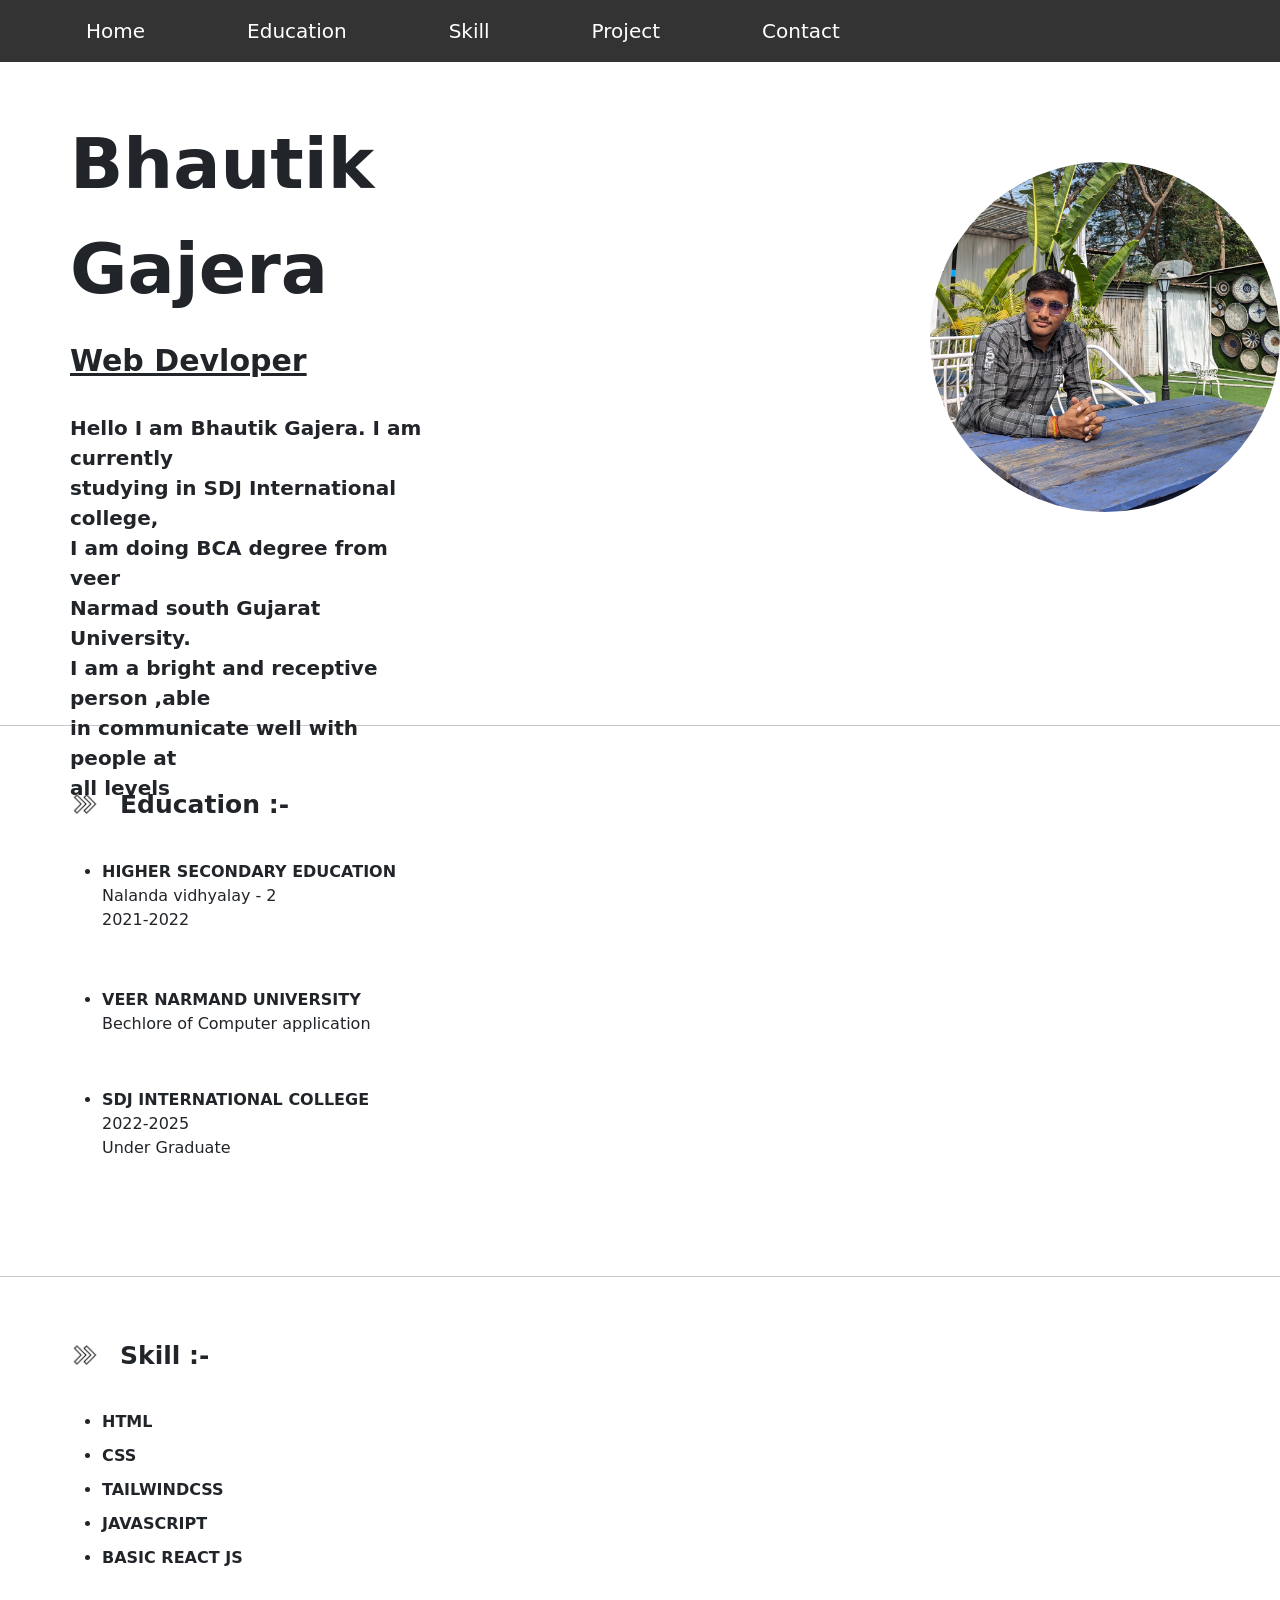
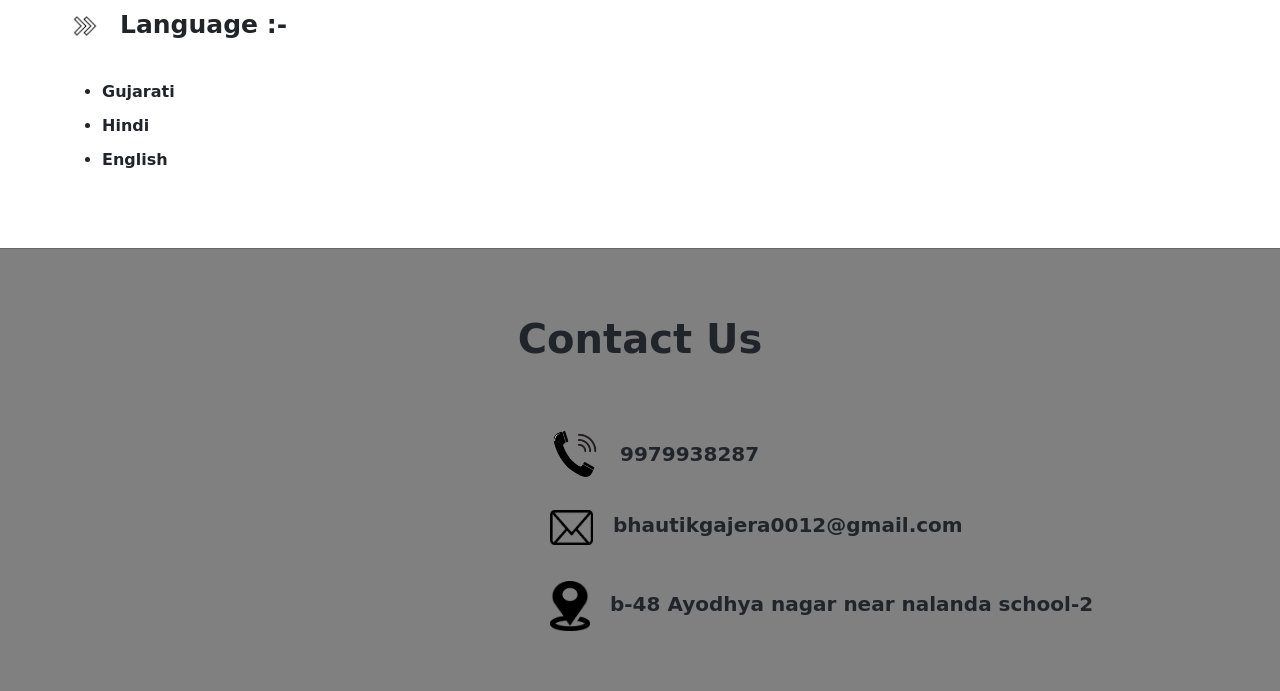
==== home.html @ e7a4e18d "Initial Commit" ====
<!DOCTYPE html>
<html lang="en">
  <head>
    <meta charset="UTF-8" />
    <meta name="viewport" content="width=device-width, initial-scale=1.0" />
    <title>Document</title>
    <link
      href="https://cdn.jsdelivr.net/npm/bootstrap@5.0.2/dist/css/bootstrap.min.css"
      rel="stylesheet"
      integrity="sha384-EVSTQN3/azprG1Anm3QDgpJLIm9Nao0Yz1ztcQTwFspd3yD65VohhpuuCOmLASjC"
      crossorigin="anonymous"
    />
    <script
      src="https://cdn.jsdelivr.net/npm/bootstrap@5.0.2/dist/js/bootstrap.bundle.min.js"
      integrity="sha384-MrcW6ZMFYlzcLA8Nl+NtUVF0sA7MsXsP1UyJoMp4YLEuNSfAP+JcXn/tWtIaxVXM"
      crossorigin="anonymous"
    ></script>
    <link rel="stylesheet" href="https://cdnjs.cloudflare.com/ajax/libs/font-awesome/4.7.0/css/font-awesome.min.css">

    <link rel="stylesheet" href="home.css" />
    <link rel="stylesheet" href="education.css">
    <link rel="stylesheet" href="Skill.css">
    <link rel="stylesheet" href="contact.css">
  </head>
  <body>
    <div class="navbar">
      <ul class="nav">
        <li class="nav-item">
          <a class="nav-link active" aria-current="page" href="#home">Home</a>
        </li>
        <li class="nav-item">
          <a class="nav-link" href="#education">Education</a>
        </li>
        <li class="nav-item">
          <a class="nav-link" href="#Skill">Skill</a>
        </li>
        <li class="nav-item">
          <a class="nav-link" href="#">Project</a>
        </li>
        <li class="nav-item">
          <a class="nav-link" href="#contact">Contact</a>
        </li>
      </ul>
    </div>
    <div>
      <!-- Home page Start -->
      <div id="home" >
        <div class="home">
          <div class="flex">
            <div>
              <div class="h">
                <p>Bhautik Gajera</p>
              </div>

              <p
                style="
                  text-decoration: underline;
                  margin-left: 70px;
                  font-size: 30px;
                  font-weight: 600;
                  margin-bottom: 30px;
                "
              >
                Web Devloper
              </p>

              <div class="p">
                <p>Hello I am Bhautik Gajera. I am currently</p>
                <p>studying in SDJ International college,</p>
                <p>I am doing BCA degree from veer</p>
                <p>Narmad south Gujarat University.</p>
                <p>I am a bright and receptive person ,able</p>
                <p>in communicate well with people at</p>
                <p>all levels</p>
              </div>
            </div>

            <div class="img">
              <img
                style="
                  width: 350px;
                  height: 350px;
                  border-radius: 100%;
                  object-fit: cover;
                  object-position: 80% 82%;
                "
                src="Bhautik.jpg"
              />
            </div>
          </div>
        </div>
      </div>
    </div>
    <!-- Education web page  -->
    <div class="education" id="education">
      <hr style="padding: 0; margin: 0;">
      <div class="flex2">
        <div class="imgt">
          <img
            style="
              width: 30px;
              height: 30px;
              margin-left: 70px;
              margin-right: 20px;
            "
            src="icon.png"
          />
        </div>
        <div>
          <p style="font-size: 25px; font-weight: 800; margin-top: 60px">
            Education :-
          </p>
        </div>
      </div>

      <div class="e">
        
        <ul>
          <li style="font-weight: bold;">
            HIGHER SECONDARY EDUCATION
          </li>
          <p style="margin: 0; padding: 0">Nalanda vidhyalay - 2</p>
          <p style="margin: 0; padding: 0">2021-2022</p>
        </ul>
      </div>
      <div class="e">
        <ul >

          <li style="font-weight: bold; margin-top: 20px;">VEER NARMAND UNIVERSITY</li>
          <p>Bechlore of Computer application</p>
        </ul>
      </div>
      <div class="e">
        <ul>
          <li style="font-weight: bold">SDJ INTERNATIONAL COLLEGE</li>
          <p style="margin: 0; padding: 0">2022-2025</p>
          <p style="margin: 0; padding: 0 ;margin-bottom: 100px;">Under Graduate</p>
        </ul>
      </div>
      </div>
    </div>


    <!-- Skill web page -->
    <div class="s" id="Skill">
      <hr style="padding: 0; margin: 0;">

      <div class="flex2">
        <div class="imgt">
          <img
            style="
              width: 30px;
              height: 30px;
              margin-left: 70px;
              margin-right: 20px;
            "
            src="icon.png"
          />
        </div>
        <div>
          <p style="font-size: 25px; font-weight: 800; margin-top: 60px">
            Skill :-
          </p>
        </div>
        </div>
        <div class="e">
          <ul style="font-weight: bold;">
            <li style="margin-bottom: 10px;">HTML</li>
            <li style="margin-bottom: 10px;">CSS</li>
            <li style="margin-bottom: 10px;">TAILWINDCSS</li>
            <li style="margin-bottom: 10px;">JAVASCRIPT</li>
            <li style="margin-bottom: 10px;">BASIC REACT JS </li>
            
          </ul>
        </div>

        <div class="flex2">
          <div style="margin-top: 15px;" class="imgt">
            <img
              style="
                width: 30px;
                height: 30px;
                margin-left: 70px;
                margin-right: 20px;
              "
              src="icon.png"
            />
          </div>
          <p style="font-size: 25px; font-weight: 800; margin-top: 10px">Language :-</p>

        </div>
        <div class="e"> 
          <ul style="font-weight: bold;">
            <li style="margin-bottom: 10px;">Gujarati</li>
            <li style="margin-bottom: 10px;">Hindi</li>
            <li style="margin-bottom: 60px;">English</li>
          </ul>
        </div>
     </div>
      
    
     <!-- Contact Web page -->
     <div id="contact">
       <div class="con">
        <hr style="padding: 0; margin: 0;">
        <div class="c">
          <p>Contact Us</p>
        </div>
        <div class="m">
        <div class="phone">
         <img style="width: 50px; height: 50px;" src="phone.png" />
         <p style="margin-left: 20px; font-size: 20px; font-weight: bold; margin-top: 10px;">9979938287</p>
        </div>

        <div class="email">
          <img  style="width: 43px; height: 35px; margin-top: 10px;"  src="email.png"/>
          <p style="margin-left: 20px; font-size: 20px; font-weight: bold; margin-top: 10px;">bhautikgajera0012@gmail.com</p>

        </div>

        <div class="location">
          <img  style="width: 40px; height: 50px; margin-top: 10px; margin-bottom: 60px;"  src="location.png"/>
          <p style="margin-left: 20px; font-size: 20px; font-weight: bold; margin-top: 18px;">b-48 Ayodhya nagar near nalanda school-2</p>

        </div>
        </div>
      </div>
      
    </div>
    <script src="navbar.js"></script>
  </body>
</html>
---- home.css ----
* {
  margin: 0;
  padding: 0;
}
.navbar {
  /* font-weight: bold; */
  font-size: 20px;
  overflow: hidden;
  background-color: #333;
  position: sticky;
  top: 0;
}
.navbar ul li a {
  margin-left: 70px;
  color: white;
  transition: color 0.3s;
}
.home {
  background-color: white;
  height: 663px;
}
.h {
  margin-left: 70px;
  font-weight: bold;
  padding-top: 50px;
  margin-bottom: 15px;
  font-size: 70px;
}

.p p {
  margin: 0;
  padding: 0;
  margin-left: 70px;
  font-size: 20px;
  font-weight: 600;
}
.flex {
  display: flex;
}
.img {
  margin-left: 500px;
  margin-top: 100px;
}
.navbar a:hover {
  color: gray;
}
.navbar ul a.selected {
  color: gray;
}
---- education.css ----
.flex2{
    display: flex;
    
}
.education{
    background-color: white;
}
.imgt{
    margin-top: 63px;
}
.e{
    margin-left: 70px;
    margin-top: 20px;
    display: flex;
}
---- Skill.css ----
.s{
    background-color: white;
}
---- contact.css ----
.con{
    background-color:  grey;
    
    
}
.c {
    font-size: 40px;
    font-weight: bold;
    text-align: center;
    padding-top: 60px;
}
.phone{
    display: flex;
    margin-bottom: 15px;
}
.email{
    display: flex;
    margin-bottom: 15px;
}

.location{
    display: flex;
   
}
.m{
    margin-left: 550px;
    margin-top: 60px;
}
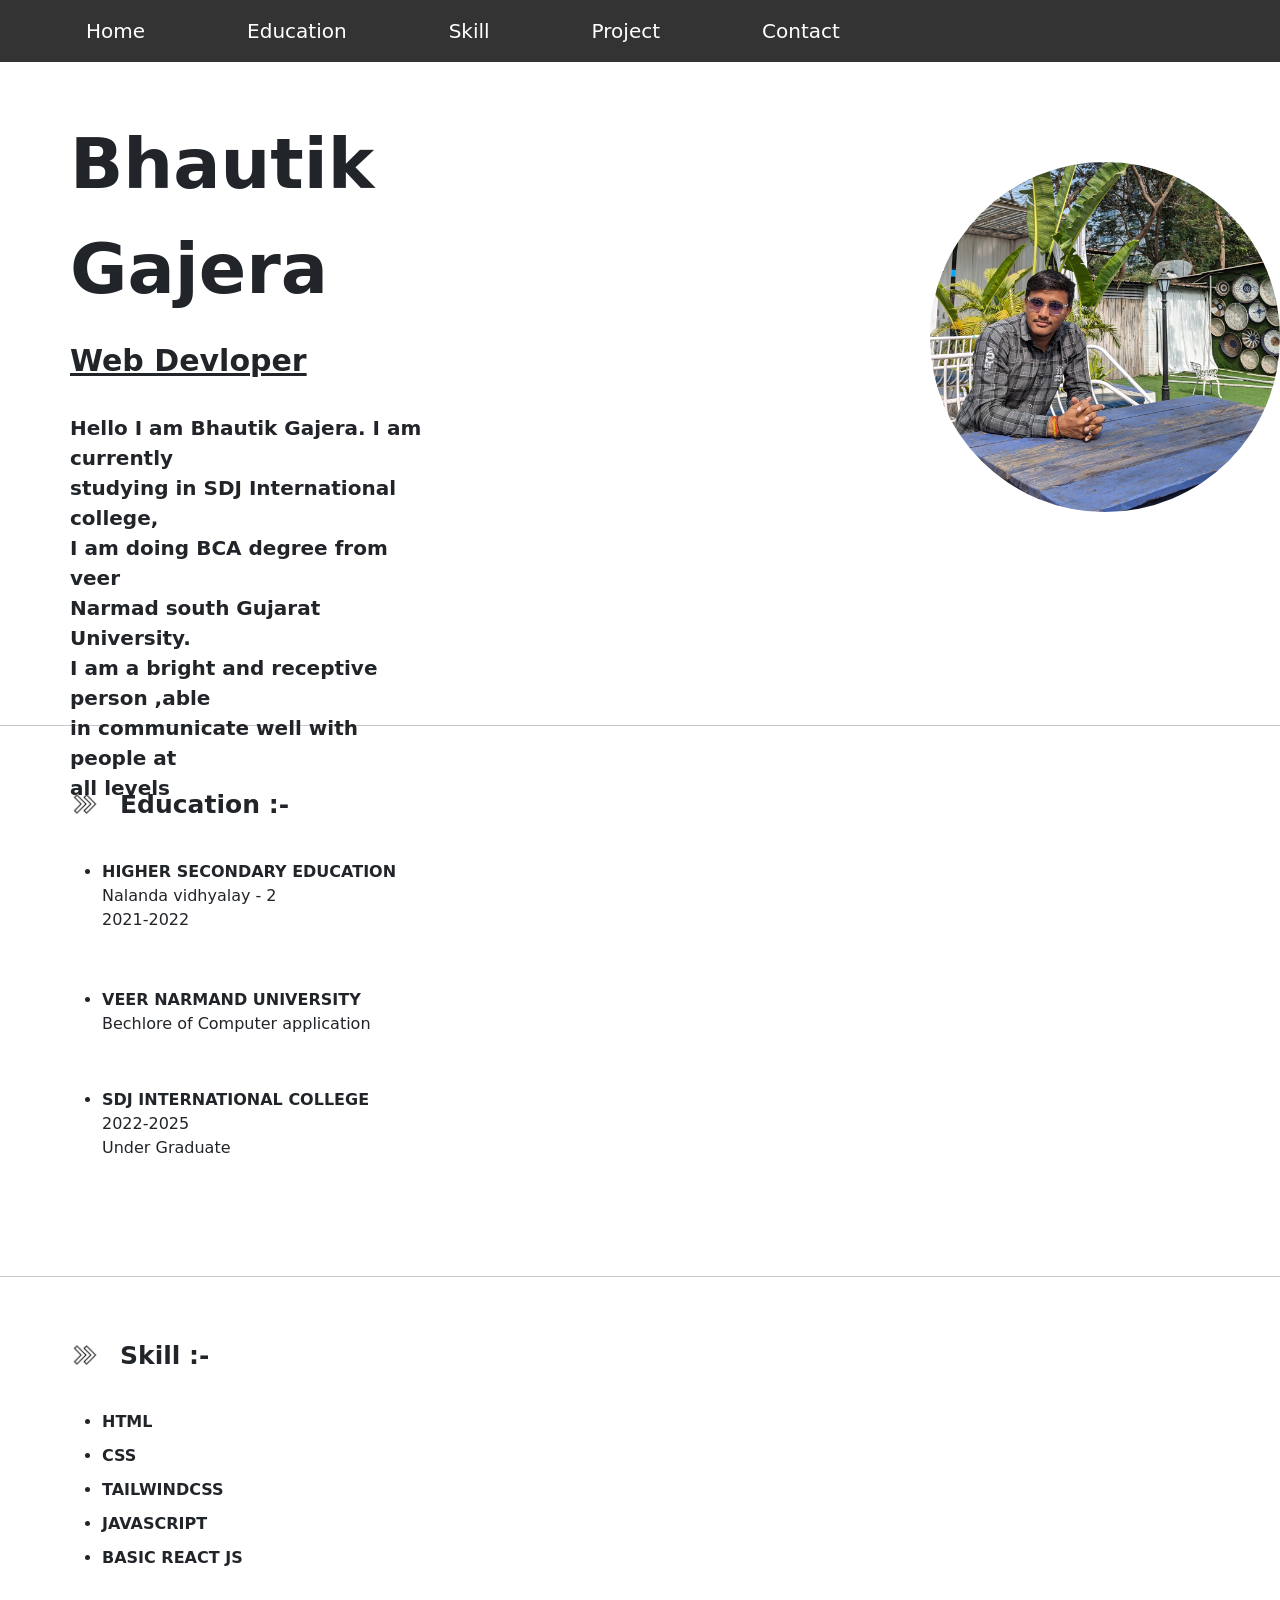
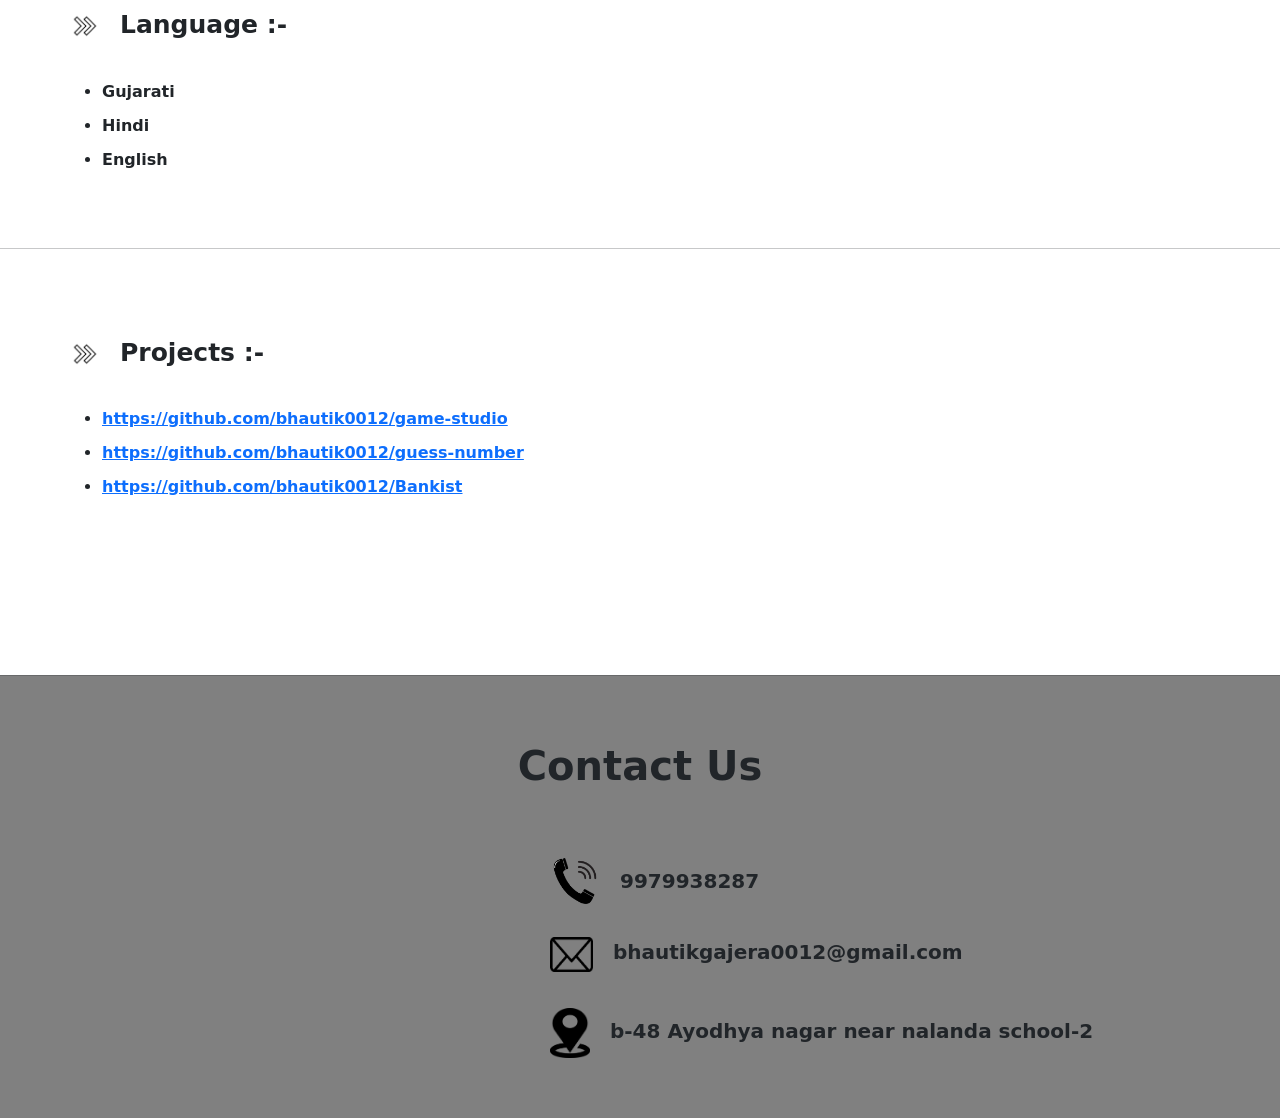
==== commit 39b9435f: "project" ====
--- a/home.html
+++ b/home.html
@@ -35,7 +35,7 @@
           <a class="nav-link" href="#Skill">Skill</a>
         </li>
         <li class="nav-item">
-          <a class="nav-link" href="#">Project</a>
+          <a class="nav-link" href="#project">Project</a>
         </li>
         <li class="nav-item">
           <a class="nav-link" href="#contact">Contact</a>
@@ -197,7 +197,35 @@
           </ul>
         </div>
      </div>
-      
+     <!-- Project   -->
+
+     <div id="project">
+      <hr style="padding: 0; margin: 0;">
+      <div class="flex2">
+        <div style="margin-top: 90px;" class="imgt">
+          <img
+            style="
+              width: 30px;
+              height: 30px;
+              margin-left: 70px;
+              margin-right: 20px;
+            "
+            src="icon.png"
+          />
+        </div>
+        <p style="font-size: 25px; font-weight: 800; margin-top: 85px">Projects :-</p>
+
+      </div>
+      <div class="e"> 
+        <ul style="font-weight: bold;">
+          <li style="margin-bottom: 10px; "><a href="https://github.com/bhautik0012/game-studio"> https://github.com/bhautik0012/game-studio</a></li>
+          <li style="margin-bottom: 10px;"><a href="https://github.com/bhautik0012/guess-number">https://github.com/bhautik0012/guess-number</a></li>
+          <li style="margin-bottom: 160px;"><a href="https://github.com/bhautik0012/Bankist">https://github.com/bhautik0012/Bankist</a></li>
+        </ul>
+      </div>
+   </div>
+
+     </div>
     
      <!-- Contact Web page -->
      <div id="contact">
